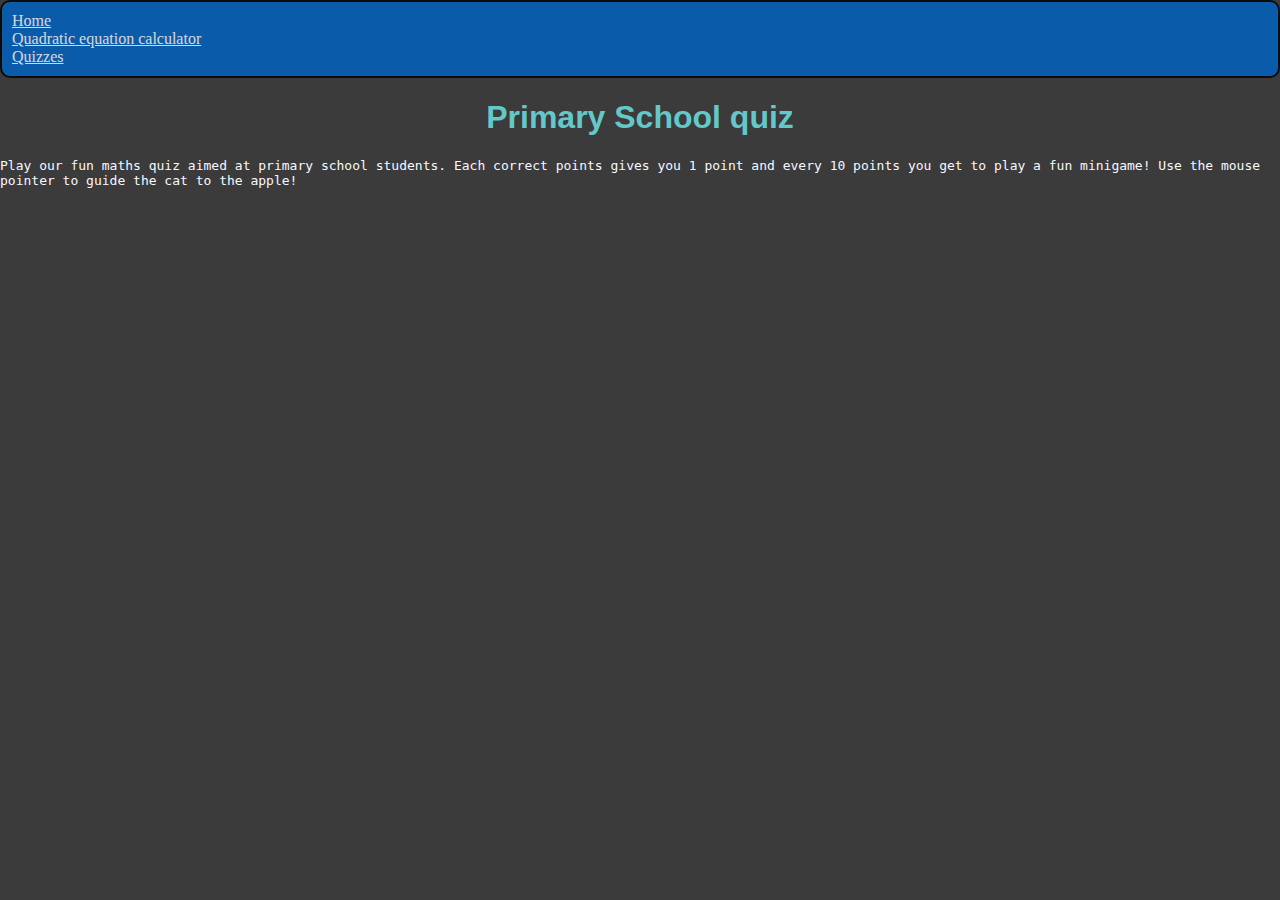
==== quiz1.html @ 2a727b3d "everything" ====
<body a link = "white" vlink = "white">
  <link rel="stylesheet" type="text/css" href="pagesstyle.css">
  <nav>
    <ul>
      <li><a href="index.html">Home</a></li>
      <li><a href="quad.html">Quadratic equation calculator</a></li>
      <li><a href="quiz1.html">Quizzes</a></li>
    </ul>
  </nav>
</body>
<h1>Primary School quiz</h1>

<p>Play our fun maths quiz aimed at primary school students. Each correct points gives you 1 point and every 10 points you get to play a fun minigame! Use the mouse pointer to guide the cat to the apple!</p>

<iframe src="https://scratch.mit.edu/projects/647345084/embed" allowtransparency="true" width="485" height="402" frameborder="0" scrolling="no" allowfullscreen></iframe>
</body>
</html>
---- pagesstyle.css ----
h1{
   color:rgb(100,200,200);
  font-family: sans-serif;
  font-size:32px
}
p{
  color:ghostwhite;
  font-family:monospace;
  text-align:left;}
.solver{
  background-image: url("https://img.search.brave.com/ukjPmTBEIDmgm6NCAJG8Gt8X2T_ugfem0o_wwa4t_1M/rs:fit:852:480:1/g:ce/aHR0cDovL2FrNi5w/aWNkbi5uZXQvc2h1/dHRlcnN0b2NrL3Zp/ZGVvcy80NDE0Mzc5/L3RodW1iLzEuanBn/P2kxMGM9aW1nLnJl/c2l6ZShoZWlnaHQ6/MTYwKQ");
  background-size: cover;
  opacity: 1;
  padding: 100px 0;
	margin: 1px;
}

body{
  height: 100%;
	margin: 0;
	text-align: center;
	width: 100%;
  background-color:#3b3b3b
}

nav ul {
    background-color: rgb(0,100,200);
    border-style: solid;
    border-color: black;
    text-align:left;
    opacity:0.8;
    border-width: 2px;
    padding: 10px;
    border-radius: 10px;
  }
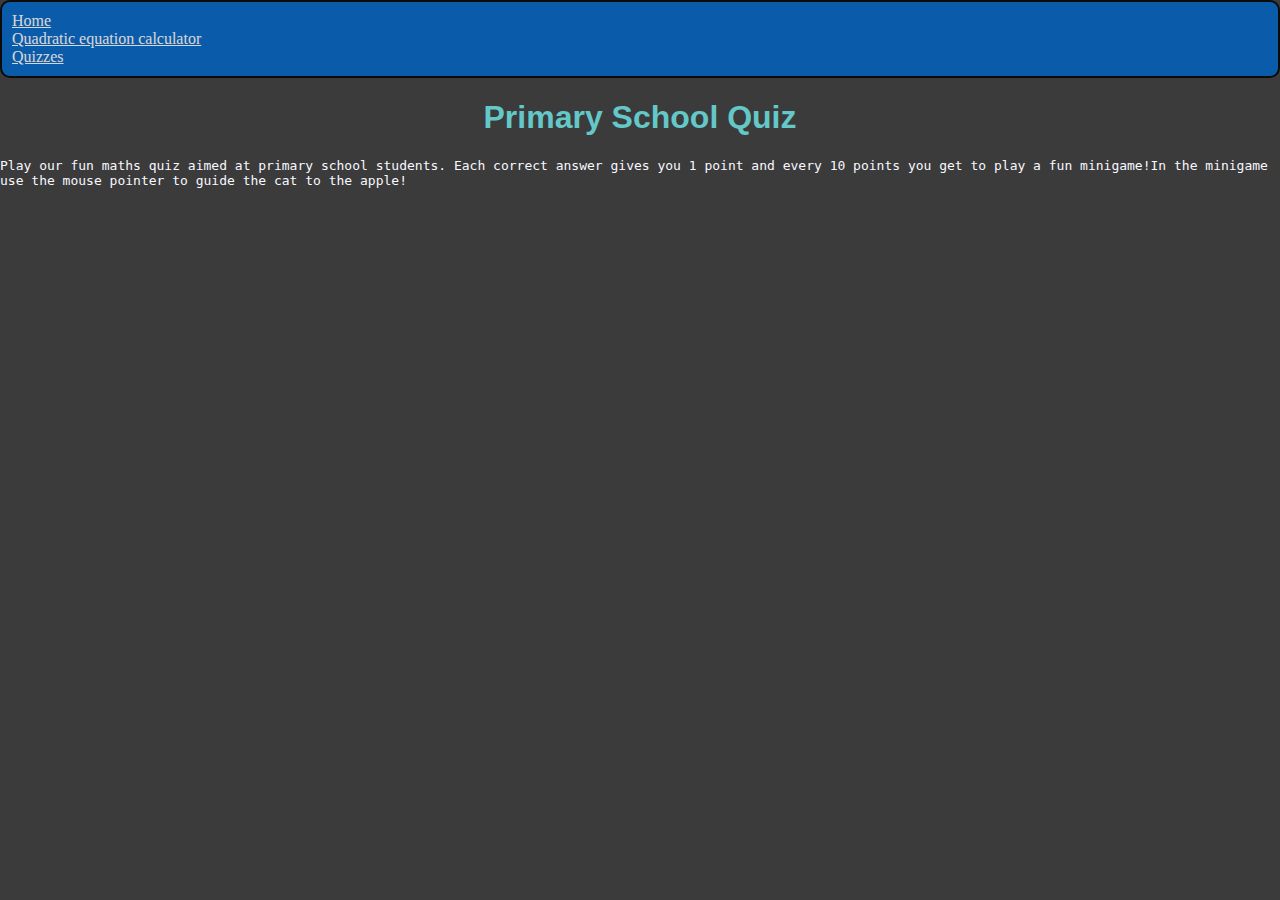
==== commit 6e85f0df: "grammar" ====
--- a/quiz1.html
+++ b/quiz1.html
@@ -8,9 +8,9 @@
     </ul>
   </nav>
 </body>
-<h1>Primary School quiz</h1>
+<h1>Primary School Quiz</h1>
 
-<p>Play our fun maths quiz aimed at primary school students. Each correct points gives you 1 point and every 10 points you get to play a fun minigame! Use the mouse pointer to guide the cat to the apple!</p>
+<p>Play our fun maths quiz aimed at primary school students. Each correct answer gives you 1 point and every 10 points you get to play a fun minigame!In the minigame use the mouse pointer to guide the cat to the apple!</p>
 
 <iframe src="https://scratch.mit.edu/projects/647345084/embed" allowtransparency="true" width="485" height="402" frameborder="0" scrolling="no" allowfullscreen></iframe>
 </body>
